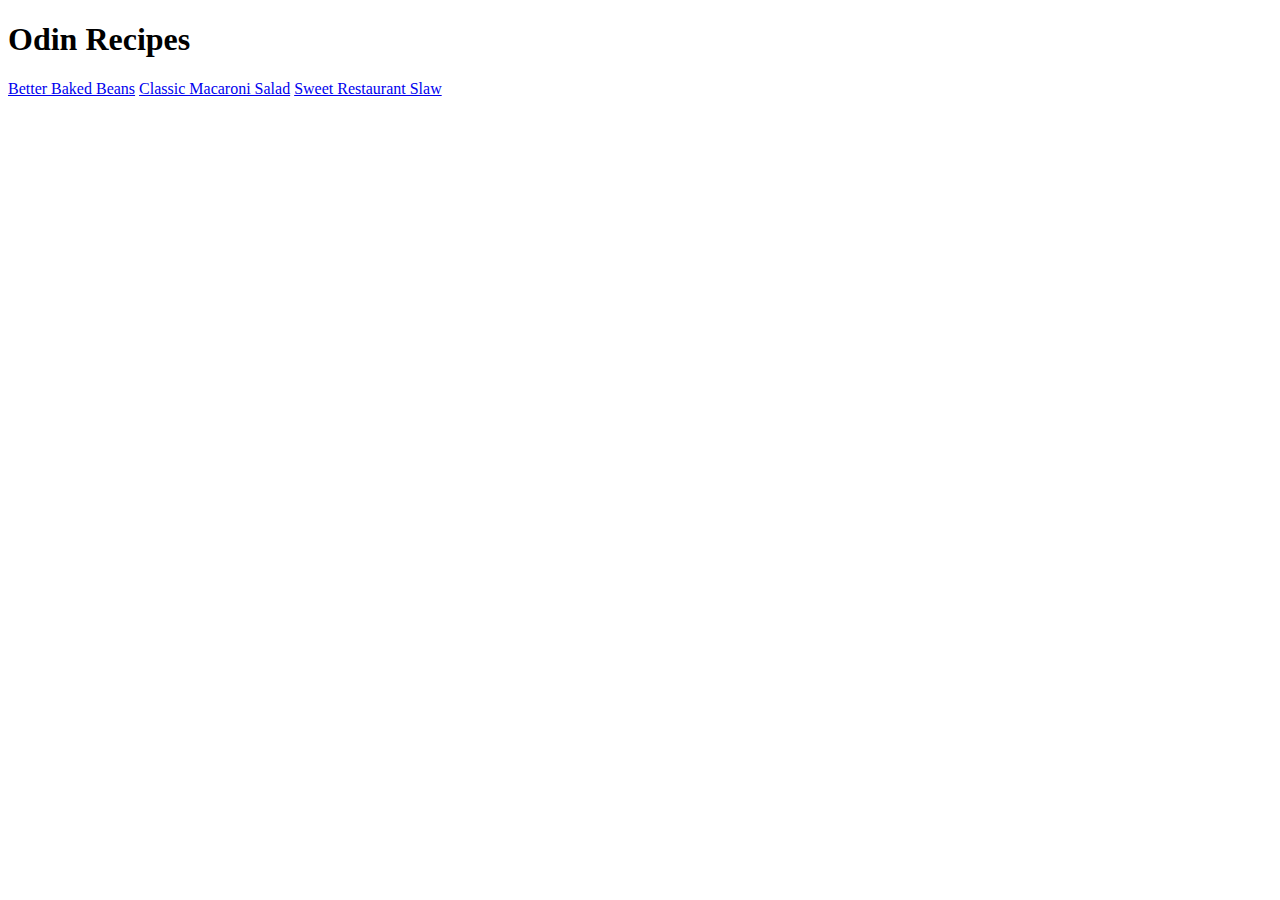
==== index.html @ d5fa0798 "Add index.html Add 3 recipes" ====
<!DOCTYPE html>
<html lang="en">
<head>
    <meta charset="UTF-8">
    <meta name="viewport" content="width=device-width, initial-scale=1.0">
    <title>Document</title>
</head>
<body>
    <h1>Odin Recipes</h1>
    <a href="recipes/better-baked-beans.html">Better Baked Beans</a>
    <a href="recipes/classic-macaroni-salad.html">Classic Macaroni Salad</a>
    <a href="recipes/sweet-restaurant-slaw.html">Sweet Restaurant Slaw</a>
</body>
</html>
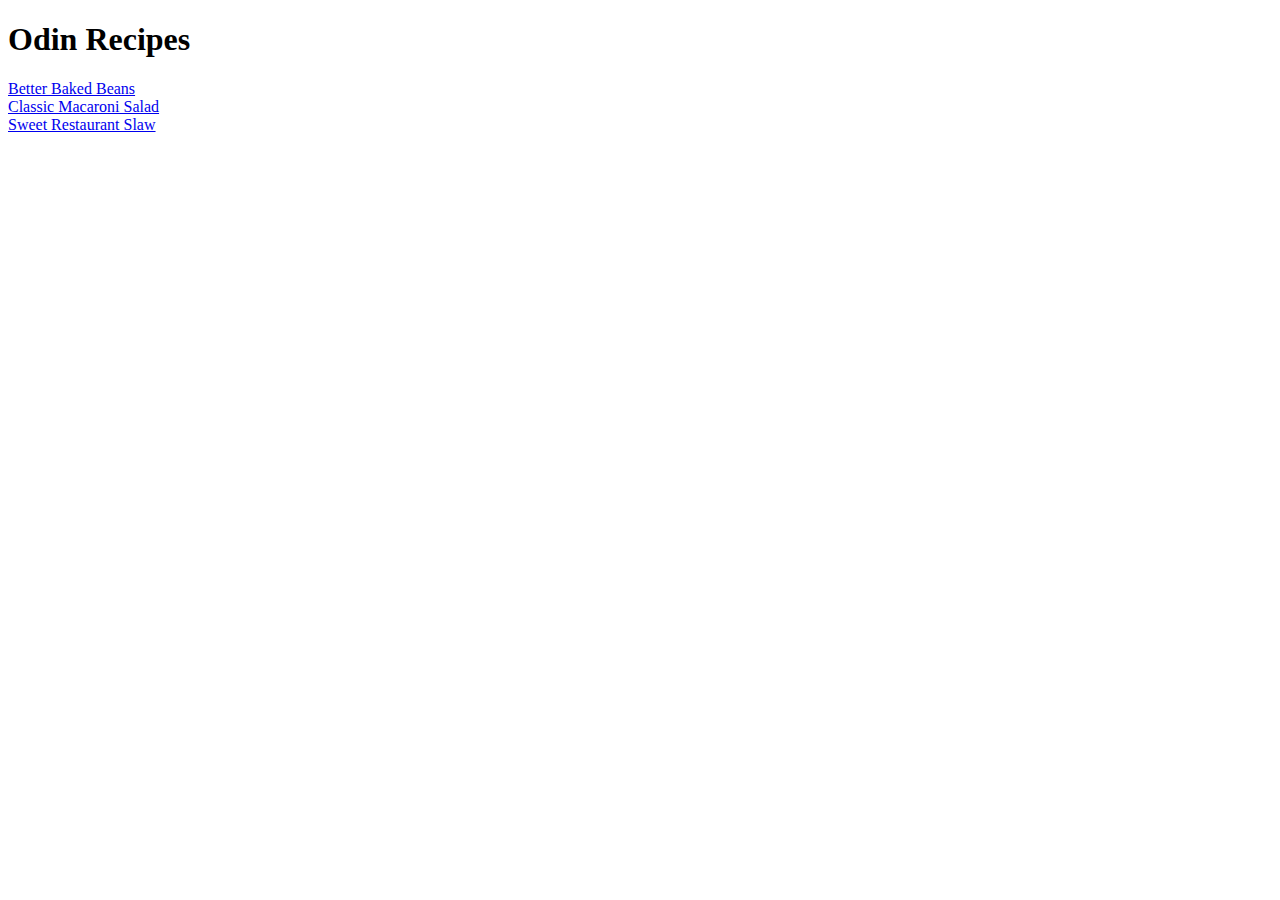
==== commit accc00ec: "Add break between links" ====
--- a/index.html
+++ b/index.html
@@ -7,8 +7,8 @@
 </head>
 <body>
     <h1>Odin Recipes</h1>
-    <a href="recipes/better-baked-beans.html">Better Baked Beans</a>
-    <a href="recipes/classic-macaroni-salad.html">Classic Macaroni Salad</a>
-    <a href="recipes/sweet-restaurant-slaw.html">Sweet Restaurant Slaw</a>
+    <a href="recipes/better-baked-beans.html">Better Baked Beans</a><br>
+    <a href="recipes/classic-macaroni-salad.html">Classic Macaroni Salad</a><br>
+    <a href="recipes/sweet-restaurant-slaw.html">Sweet Restaurant Slaw</a><br>
 </body>
 </html>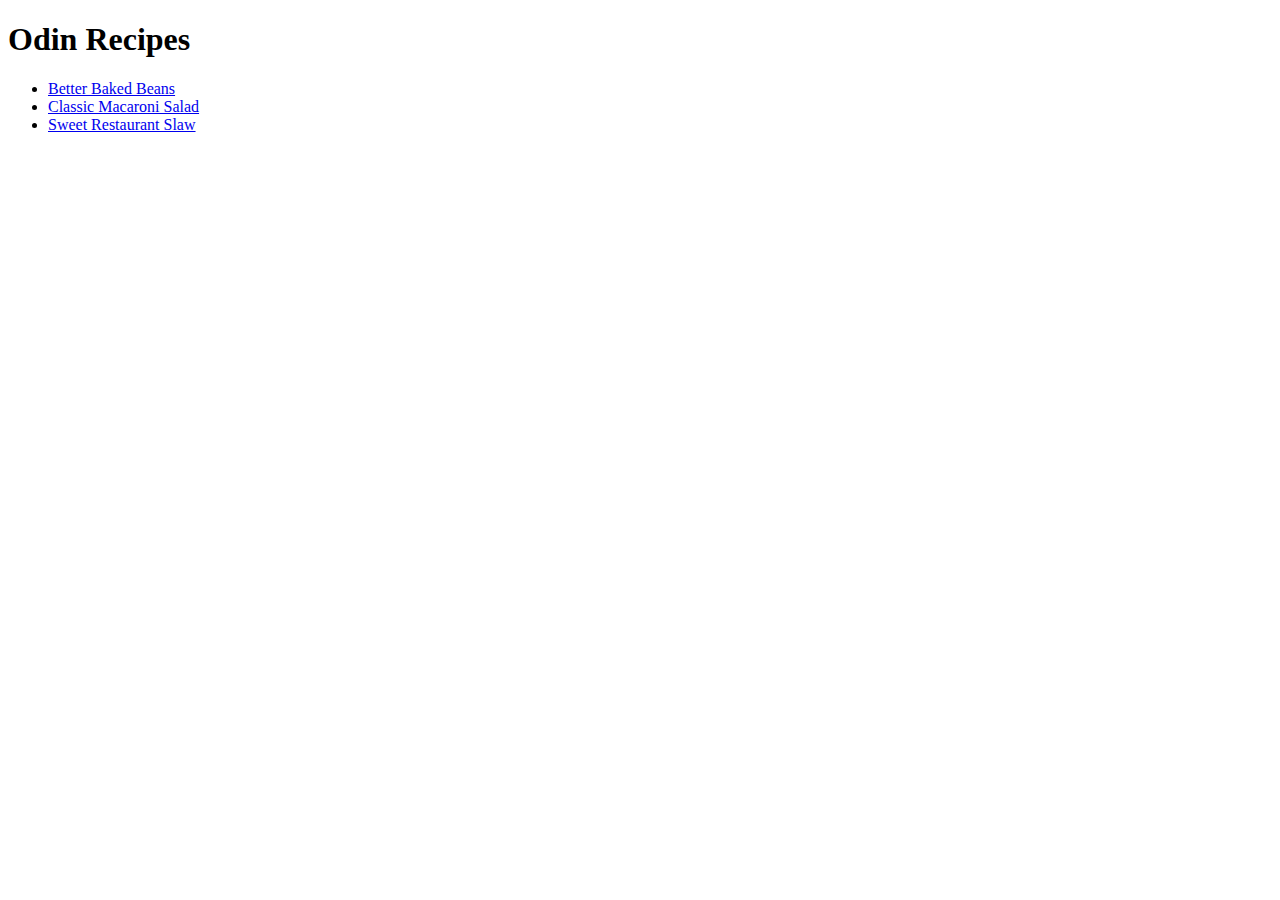
==== commit 64aceff7: "Reformat Edit element arrangement" ====
--- a/index.html
+++ b/index.html
@@ -7,8 +7,10 @@
 </head>
 <body>
     <h1>Odin Recipes</h1>
-    <a href="recipes/better-baked-beans.html">Better Baked Beans</a><br>
-    <a href="recipes/classic-macaroni-salad.html">Classic Macaroni Salad</a><br>
-    <a href="recipes/sweet-restaurant-slaw.html">Sweet Restaurant Slaw</a><br>
+    <ul >
+        <li><a href="recipes/better-baked-beans.html">Better Baked Beans</a></li>
+        <li><a href="recipes/classic-macaroni-salad.html">Classic Macaroni Salad</a></li>
+        <li><a href="recipes/sweet-restaurant-slaw.html">Sweet Restaurant Slaw</a></li>
+    </ul>
 </body>
 </html>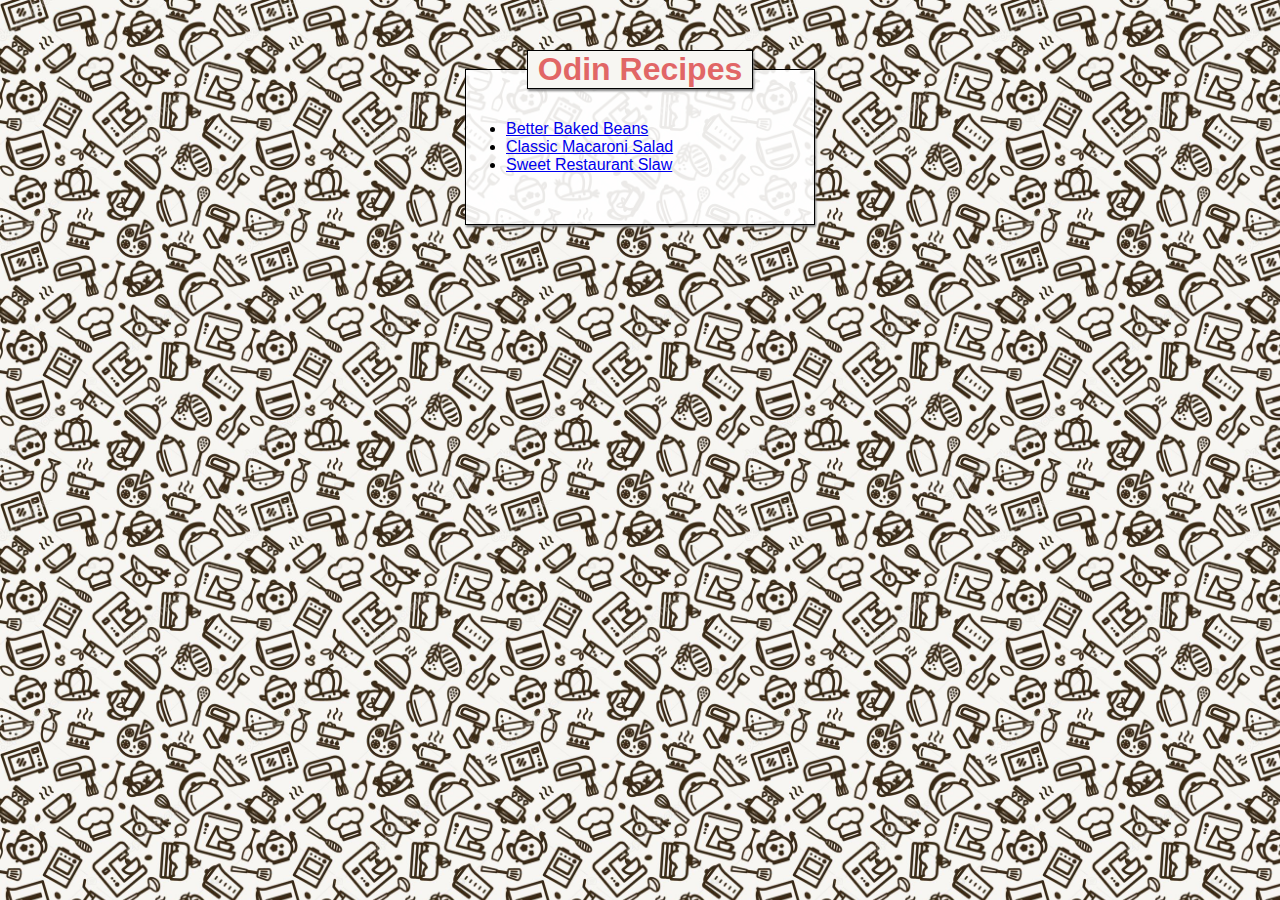
==== commit 18474a0a: "Add css styling" ====
--- a/index.html
+++ b/index.html
@@ -3,14 +3,22 @@
 <head>
     <meta charset="UTF-8">
     <meta name="viewport" content="width=device-width, initial-scale=1.0">
-    <title>Document</title>
+    <title>Odin Recipes</title>
+    <link rel="stylesheet" href="styles/style.css">
 </head>
 <body>
-    <h1>Odin Recipes</h1>
-    <ul >
-        <li><a href="recipes/better-baked-beans.html">Better Baked Beans</a></li>
-        <li><a href="recipes/classic-macaroni-salad.html">Classic Macaroni Salad</a></li>
-        <li><a href="recipes/sweet-restaurant-slaw.html">Sweet Restaurant Slaw</a></li>
-    </ul>
+    <div class="main-container">
+        <div class="header-container">
+            <h1 class="main-heading">Odin Recipes</h1>
+        </div>
+        <div class="list-container">
+            <ul >
+                <li><a href="recipes/better-baked-beans.html">Better Baked Beans</a></li>
+                <li><a href="recipes/classic-macaroni-salad.html">Classic Macaroni Salad</a></li>
+                <li><a href="recipes/sweet-restaurant-slaw.html">Sweet Restaurant Slaw</a></li>
+            </ul>
+        </div>
+
+    </div>
 </body>
 </html>--- a/styles/style.css
+++ b/styles/style.css
@@ -0,0 +1,63 @@
+*{
+    margin: 0;
+    padding: 0;
+    box-sizing: border-box;
+}
+
+body{
+    background-image: url("../images/background.jpg");
+    background-repeat: repeat;
+    background-size: 500px;
+    font-family:  Inter, Calibri, sans-serif; 
+    /* find other font */
+}
+
+.main-container{
+    position: relative;
+}
+
+.header-container{
+    width: max-content;
+    margin: 0 auto;
+    padding: 0 10px;
+    margin-top: 50px;
+    margin-bottom: -20px;
+    border: 1.2px solid black;
+    background-color: rgb(247, 246, 242);
+    box-shadow: 1px 2px 2px grey;
+    color: rgb(225,102,102);
+    position: inherit;
+    z-index: 2;
+    text-align: center;
+}
+
+.list-container{
+    width: 350px; 
+    margin: 0 auto;
+    margin-bottom: 30px;
+    background-color: rgb(255, 255, 255,.9);
+    padding: 50px 40px;
+    border: 1.2px solid black;
+    position: inherit;
+    box-shadow: 1px 2px 2px grey;
+    z-index: 1;
+}
+
+.list-container.recipe{
+    width: 500px;
+}
+
+.bold-title{
+    font-weight: bolder;
+    margin-top: 30px;
+}
+
+.indented{
+    margin-left: 30px;
+}
+
+.recipe-image{
+    margin: 0 auto;
+    box-shadow: 1px 2px 2px grey;
+    display: block;
+}